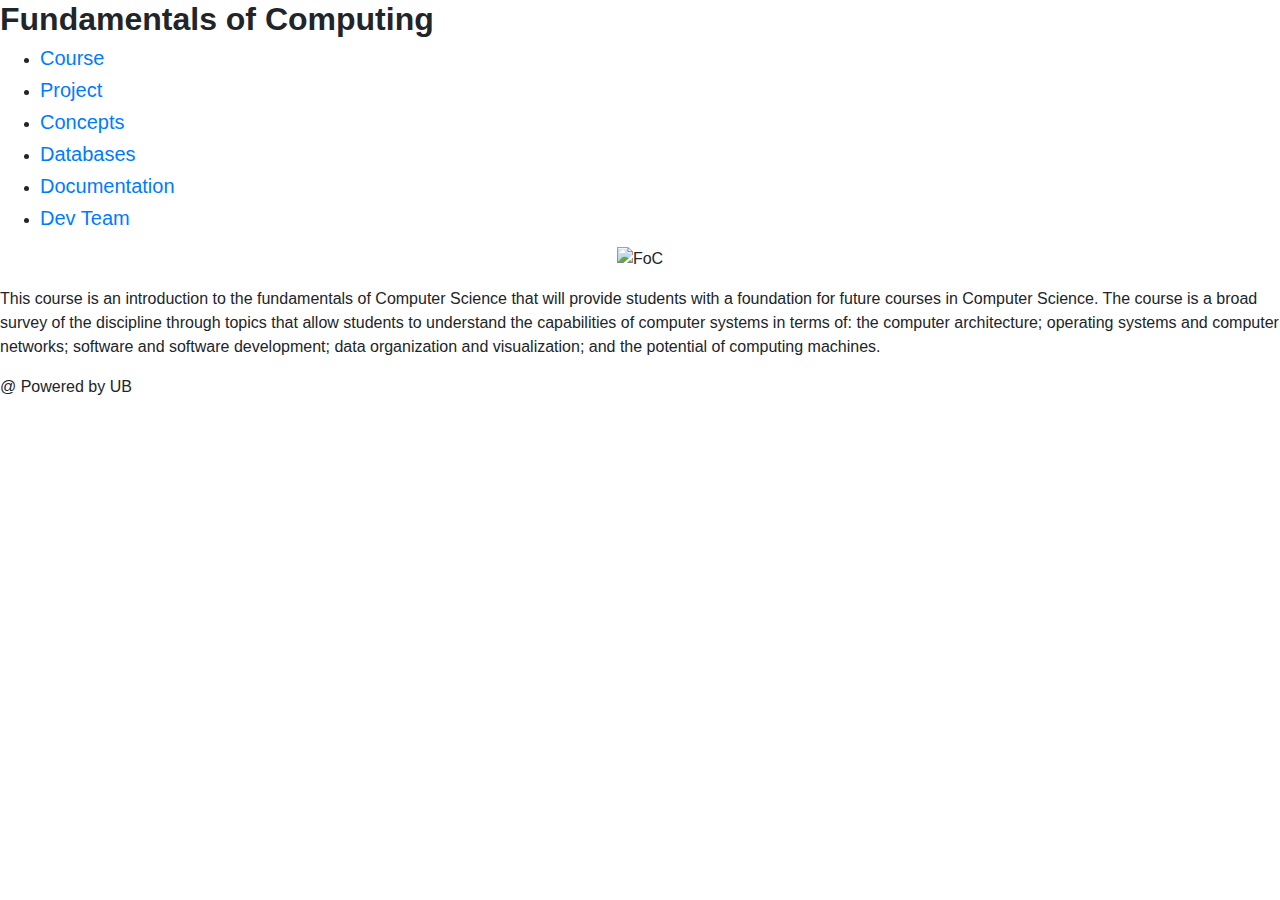
==== index.html @ 20dc40f0 "Add files via upload" ====
<!DOCTYPE html>
<html>
<head>
<title>FoC</title>
<link rel="stylesheet" type="text/css" href="style.css">
<link rel="stylesheet" href="https://maxcdn.bootstrapcdn.com/bootstrap/4.0.0/css/bootstrap.min.css" integrity="sha384-Gn5384xqQ1aoWXA+058RXPxPg6fy4IWvTNh0E263XmFcJlSAwiGgFAW/dAiS6JXm" crossorigin="anonymous">
<meta charset="utf-8">
<meta name="viewport" content="width=device-width, initial-scale=1">

</head>
<body>

<header>
  <h2><b>Fundamentals of Computing</b></h2>
</header>

<section>
  <nav>
    <ul>
      <li><h5><a href="index.html">Course</a></h5></li>
      <li><h5><a href="project.html">Project</a></h5></li>
	  <li><h5><a href="concepts.html">Concepts</a></h5></li>
	  <li><h5><a href="database.html">Databases</a></h5></li>
	  <li><h5><a href="documentation.html">Documentation</a></h5></li>
      <li><h5><a href="aboutme.html">Dev Team</a></h5></li>
    </ul>
  </nav>
  
  <article>
   <center><img src="FOC.png" alt="FoC"  width="505" height="182"></center>
   <p></p>

    <p>This course is an introduction to the fundamentals of Computer Science
that will provide students with a foundation for future courses in Computer
Science. The course is a broad survey of the discipline through topics that
allow students to understand the capabilities of computer systems in terms
of: the computer architecture; operating systems and computer networks;
software and software development; data organization and visualization;
and the potential of computing machines.</p>
    </article>
</section>

<footer>
  <p>@ Powered by UB</p>
</footer>

</body>
</html>
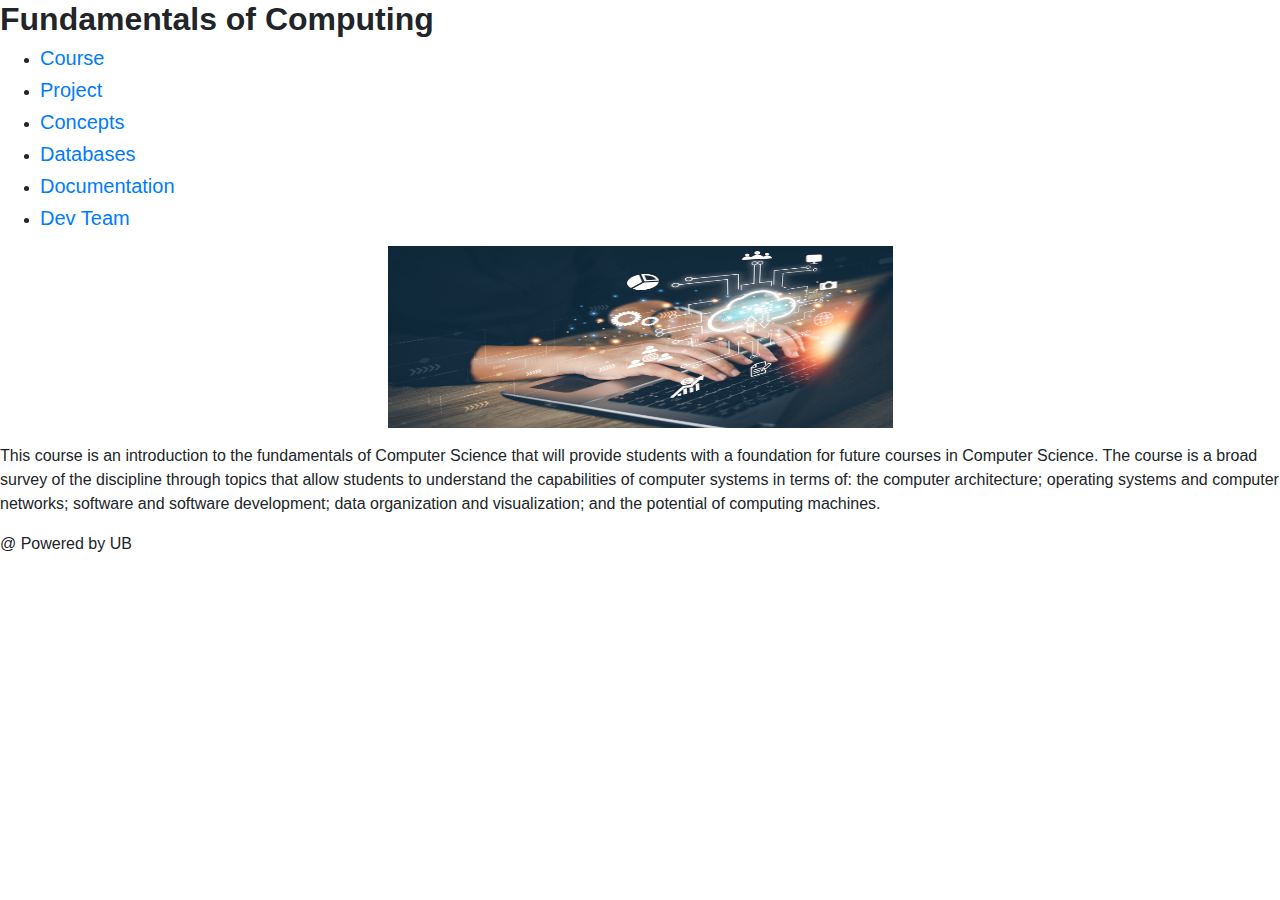
==== commit f14fc339: "Update index.html" ====
--- a/index.html
+++ b/index.html
@@ -27,7 +27,7 @@
   </nav>
   
   <article>
-   <center><img src="FOC.png" alt="FoC"  width="505" height="182"></center>
+   <center><img src="computing.jpeg" alt="computing"  width="505" height="182"></center>
    <p></p>
 
     <p>This course is an introduction to the fundamentals of Computer Science
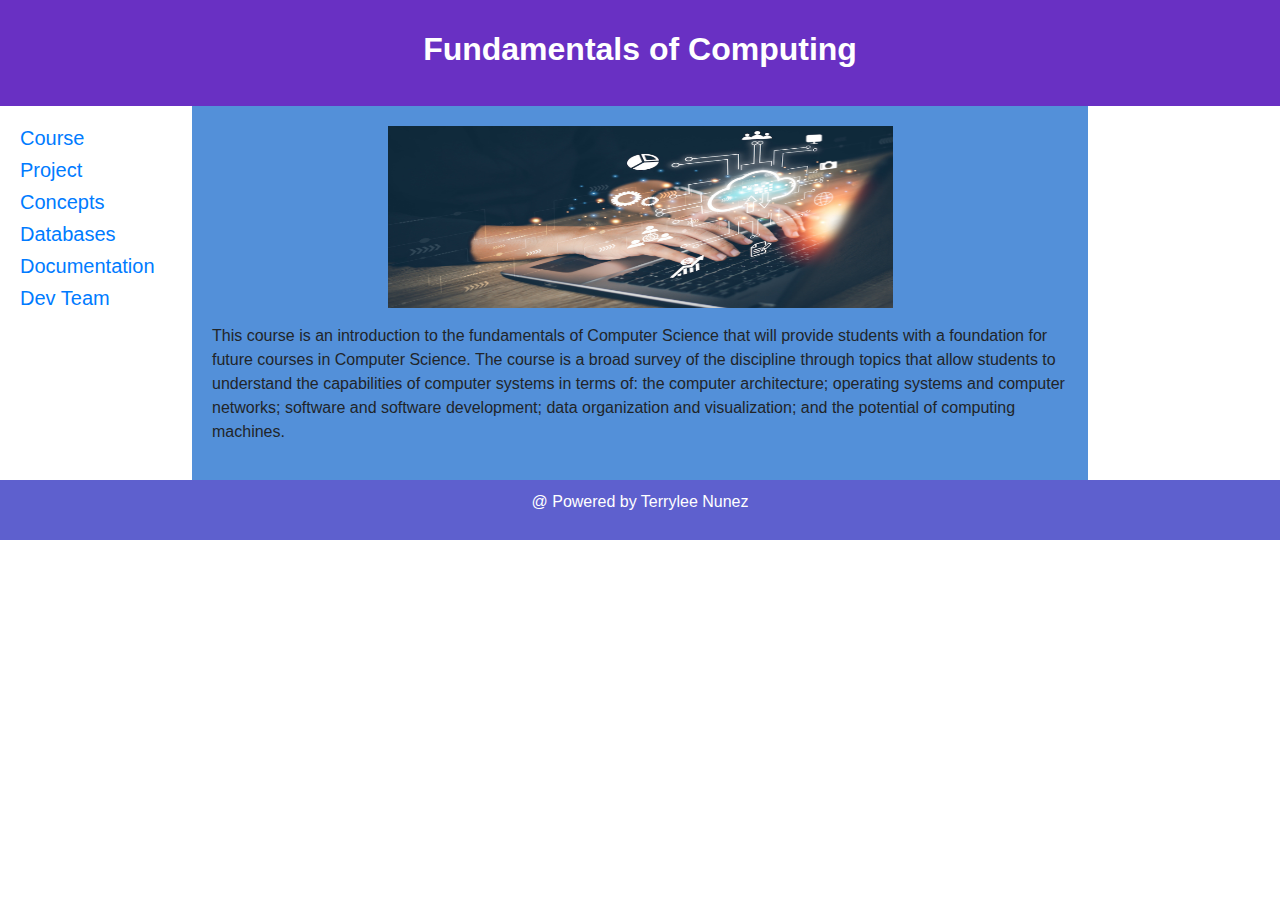
==== commit 06eb6c5d: "Update index.html" ====
--- a/index.html
+++ b/index.html
@@ -41,7 +41,7 @@
 </section>
 
 <footer>
-  <p>@ Powered by UB</p>
+  <p>@ Powered by Terrylee Nunez</p>
 </footer>
 
 </body>
--- a/style.css
+++ b/style.css
@@ -0,0 +1,80 @@
+* {
+  box-sizing: border-box;
+}
+
+body {
+  font-family: Arial, Helvetica, sans-serif;
+}
+
+/* Style the header */
+header {
+  background-color: #6930C3;
+  padding: 30px;
+  text-align: center;
+  font-size: 35px;
+  color: white;
+}
+
+/* Create two columns/boxes that floats next to each other */
+nav {
+  float: left;
+  width: 15%;
+  /*height: 300px;  only for demonstration, should be removed */
+  background: #FFFFFF;
+ padding: 20px;
+}
+
+/* Style the list inside the menu */
+nav ul {
+  list-style-type: none;
+  padding: 0;
+}
+
+article {
+  float: left;
+  padding: 20px;
+  width: 70%;
+  background-color: #5390D9;
+  /* height: 300px;  only for demonstration, should be removed */
+}
+
+/* Clear floats after the columns */
+section:after {
+  content: "";
+  display: table;
+  clear: both;
+}
+
+/* Style the footer */
+footer {
+  background-color: #5E60CE;
+  padding: 10px;
+  text-align: center;
+  color: white;
+}
+
+/* Responsive layout - makes the two columns/boxes stack on top of each other instead of next to each other, on small screens */
+@media (max-width: 600px) {
+  nav, article {
+    width: 100%;
+    height: auto;
+  }
+}
+* {
+  box-sizing: border-box;
+}
+
+/* Create two equal columns that floats next to each other */
+.column {
+  float: left;
+  width: 50%;
+  padding: 10px;
+
+}
+
+/* Clear floats after the columns */
+.row:after {
+  content: "";
+  display: table;
+  clear: both;
+}